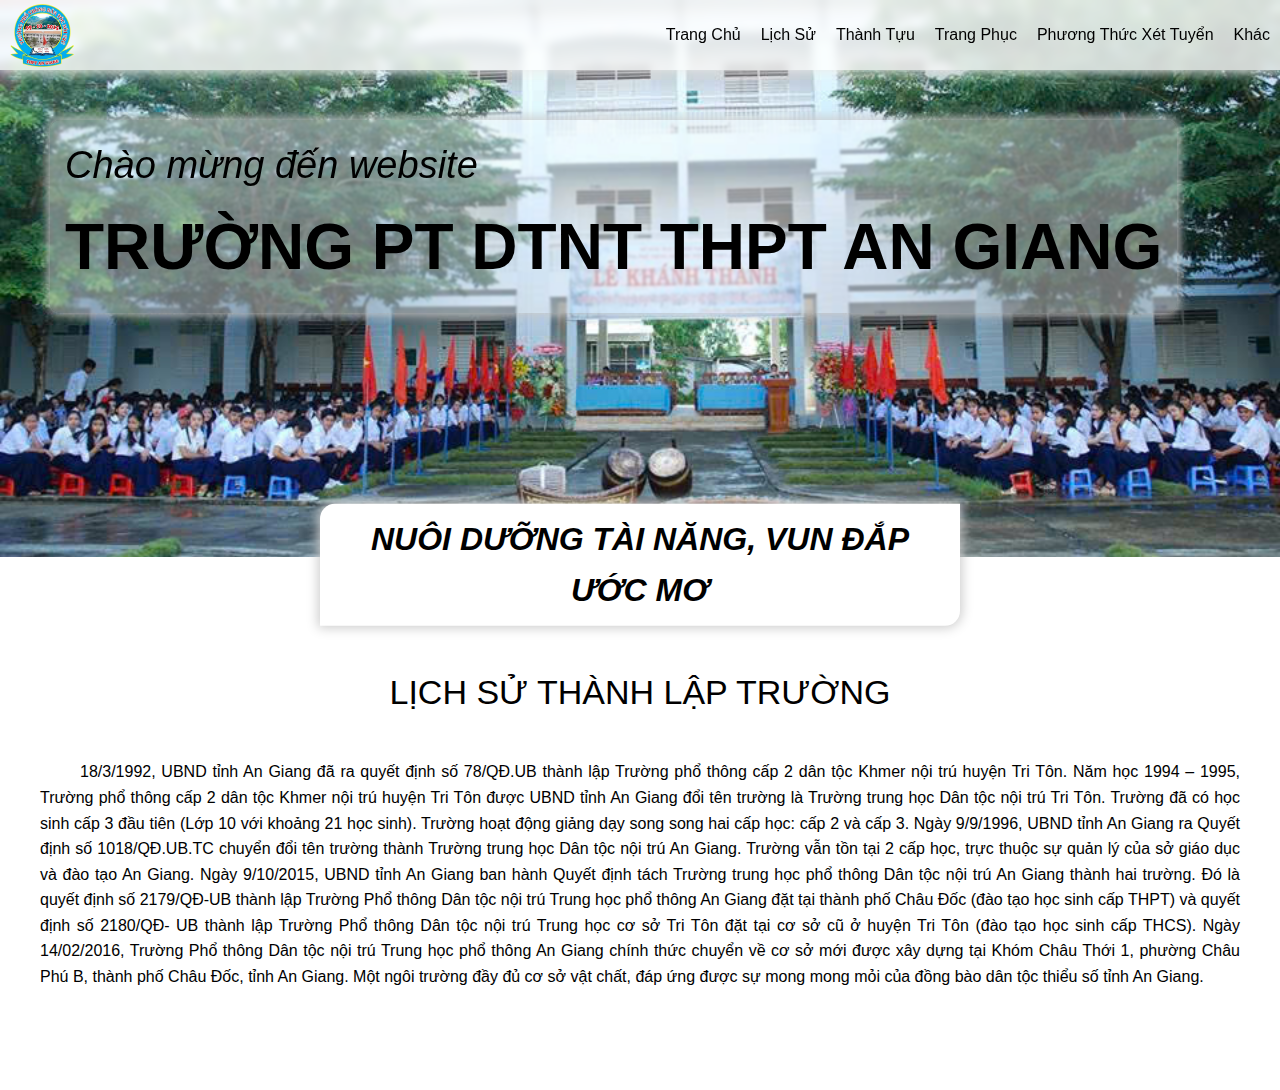
==== index.html @ 7456daef "Rename inde.html to index.html" ====
<!DOCTYPE html>
<html lang="en">
<head>
    <meta charset="UTF-8">
    <meta name="viewport" content="width=device-width, initial-scale=1.0">
    <title>TRƯỜNG PT DTNT THPT AN GIANG</title>
    <link rel="stylesheet" href="./style.css">
    <link rel="stylesheet" href="./base.css">
</head>
<body>
    <div class="container">
        <header class="header">
            <nav class="header__top">
                <a href="" class="link">
                    <img src="./assets/logo.png" alt="logo">
                </a>

                <ul class="list">
                    <li class="item"><a href="#" class="link">Trang chủ</a></li>
                    <li class="item"><a href="#content__history_id" class="link">lịch sử</a></li>
                    <li class="item"><a href="#" class="link">thành tựu</a></li>
                    <li class="item"><a href="#" class="link">trang phục</a></li>
                    <li class="item"><a href="#" class="link">phương thức xét tuyển</a></li>
                    <li class="item"><a href="#" class="link">khác</a></li>
                </ul>
            </nav>
            
            <div class="header__bottom">
                <img src="./assets/school1.jpg" alt="banner">

                <div class="title">
                    <p>Chào mừng đến website</p>
                    <h2>TRƯỜNG PT DTNT THPT AN GIANG</h2>
                </div>

                <div class="slogan">
                    <h2>nuôi dưỡng tài năng, vun đắp ước mơ</h2>
                </div>
            </div>
        </header>

        <div class="content">
            <div class="content__history" id="content__history_id">
                <h2 class="title">lịch sử thành lập trường</h2>
                <p class="decs">18/3/1992, UBND tỉnh An Giang đã ra quyết định số 78/QĐ.UB thành lập Trường phổ thông cấp 2 dân tộc Khmer nội trú huyện Tri Tôn.
                    Năm học 1994 – 1995, Trường phổ thông cấp 2 dân tộc Khmer nội trú huyện Tri Tôn được UBND tỉnh An Giang đổi tên trường là Trường trung học Dân tộc nội trú Tri Tôn. Trường đã có học sinh cấp 3 đầu tiên (Lớp 10 với khoảng 21 học sinh). Trường hoạt động giảng dạy song song hai cấp học: cấp 2 và cấp 3.
                    Ngày 9/9/1996, UBND tỉnh An Giang ra Quyết định số 1018/QĐ.UB.TC chuyển đổi tên trường thành Trường trung học Dân tộc nội trú An Giang. Trường vẫn tồn tại 2 cấp học, trực thuộc sự quản lý của sở giáo dục và đào tạo An Giang.
                    Ngày 9/10/2015, UBND tỉnh An Giang ban hành Quyết định tách Trường trung học phổ thông Dân tộc nội trú An Giang thành hai trường. Đó là quyết định số 2179/QĐ-UB thành lập Trường Phổ thông Dân tộc nội trú Trung học phổ thông An Giang đặt tại thành phố Châu Đốc (đào tạo học sinh cấp THPT) và quyết định số 2180/QĐ- UB thành lập Trường Phổ thông Dân tộc nội trú Trung học cơ sở Tri Tôn đặt tại cơ sở cũ ở huyện Tri Tôn (đào tạo học sinh cấp THCS).
                    Ngày 14/02/2016, Trường Phổ thông Dân tộc nội trú Trung học phổ thông An Giang chính thức chuyển về cơ sở mới được xây dựng tại Khóm Châu Thới 1, phường Châu Phú B, thành phố Châu Đốc, tỉnh An Giang. Một ngôi trường đầy đủ cơ sở vật chất, đáp ứng được sự mong mong mỏi của đồng bào dân tộc thiểu số tỉnh An Giang.</p>
            </div>


        </div>
    </div>
</body>
</html>
---- style.css ----
* {
    padding: 0;
    margin: 0;
    box-sizing: border-box;
    font-family: Arial, Helvetica, sans-serif;
    font-size: 16px;
    list-style: none;
    color: inherit;
    text-decoration: none;
    line-height: 1.6em;
}

.header {
    width: 100%;
    position: relative;
}

.header .header__top {
    width: inherit;
    height: 70px;
    display: flex;
    align-items: center;
    justify-content: space-between;
    position: fixed;
    background-color: rgba(255, 255, 255, 0.8); /* Nền trắng với độ mờ */
    backdrop-filter: blur(4px); /* Hiệu ứng làm mờ nền phía sau */
    box-shadow: 0px 0px 12px 2px #ededed;
    z-index: 10;
}

.header .header__top .link{
    margin-left: 10px;
    height: 100%;
    transition: all .3s ease-in-out;
    display: flex;
    align-items: center;
    justify-content: space-between;
}

.header .header__top .link img {
    height: 90%;
    transition: all .3s ease-in-out;
}

.header .header__top .list {
    display: flex;
    align-items: center;
    box-sizing: border-box;
    height: 100%;
}

.header .header__top .list .item {
    padding: 0px 10px;
    height: 100%;
    text-align: center;
    text-transform: capitalize;
    transition: all .3s ease-in;
}

.header .header__top .list .item .link {
    margin: 0;
}

.header__top .link img:hover {
    cursor: pointer;
}

.header .header__top .list .item:hover {
    cursor: pointer;
    background-color: #cccccc;
}

.header .header__bottom {
    width: 100%;
    box-sizing: border-box;
    position: relative;
}

.header .header__bottom img {
    width: 100%;
    box-sizing: border-box;
    user-select: none;
    -webkit-user-select: none;
    -webkit-user-drag: none;
    pointer-events: none;
    object-fit: cover;
    object-position: center; 
}

.header .header__bottom .title {
    position: absolute;
    top: 120px;
    left: 50px;
    user-select: none;
    background-color: rgba(255, 255, 255, 0.4); 
    backdrop-filter: blur(1px); 
    padding: 15px;
    border-radius: 10px;
    box-shadow: 0px 0px 12px 2px #cccccc;
} 

.header .header__bottom .title p {
    font-size: 38px;
    font-style: italic;
}

.header .header__bottom .title h2 {
    font-size: 64px;
    text-transform: uppercase;
}

.header .header__bottom .slogan {
    position: absolute;
    text-transform: uppercase;
    padding: 10px 20px;
    transform: translateX(50%) translateY(-50%);
    right: 50%;
    border-radius: 15px 0px 15px 0;
    background-color: #ffffff;
    box-shadow: 0px 0px 12px 2px #cccccc;
    user-select: none;
    box-sizing: border-box;
}

.header .header__bottom .slogan h2 {
    font-size: 32px;
    text-align: center;
    font-style: italic;
}

.content {
    width: 100%;
    position: relative;
}

.content__history {
    width: 1200px;
    margin: 0 auto;
    padding: 100px 0;
    text-align: center;
}

.content__history .title {
    font-size: 34px;
    text-transform: uppercase;
    font-weight: 400;
}

.content__history .decs {
    margin-top: 40px;
    text-indent: 40px;
    text-align: justify;
}
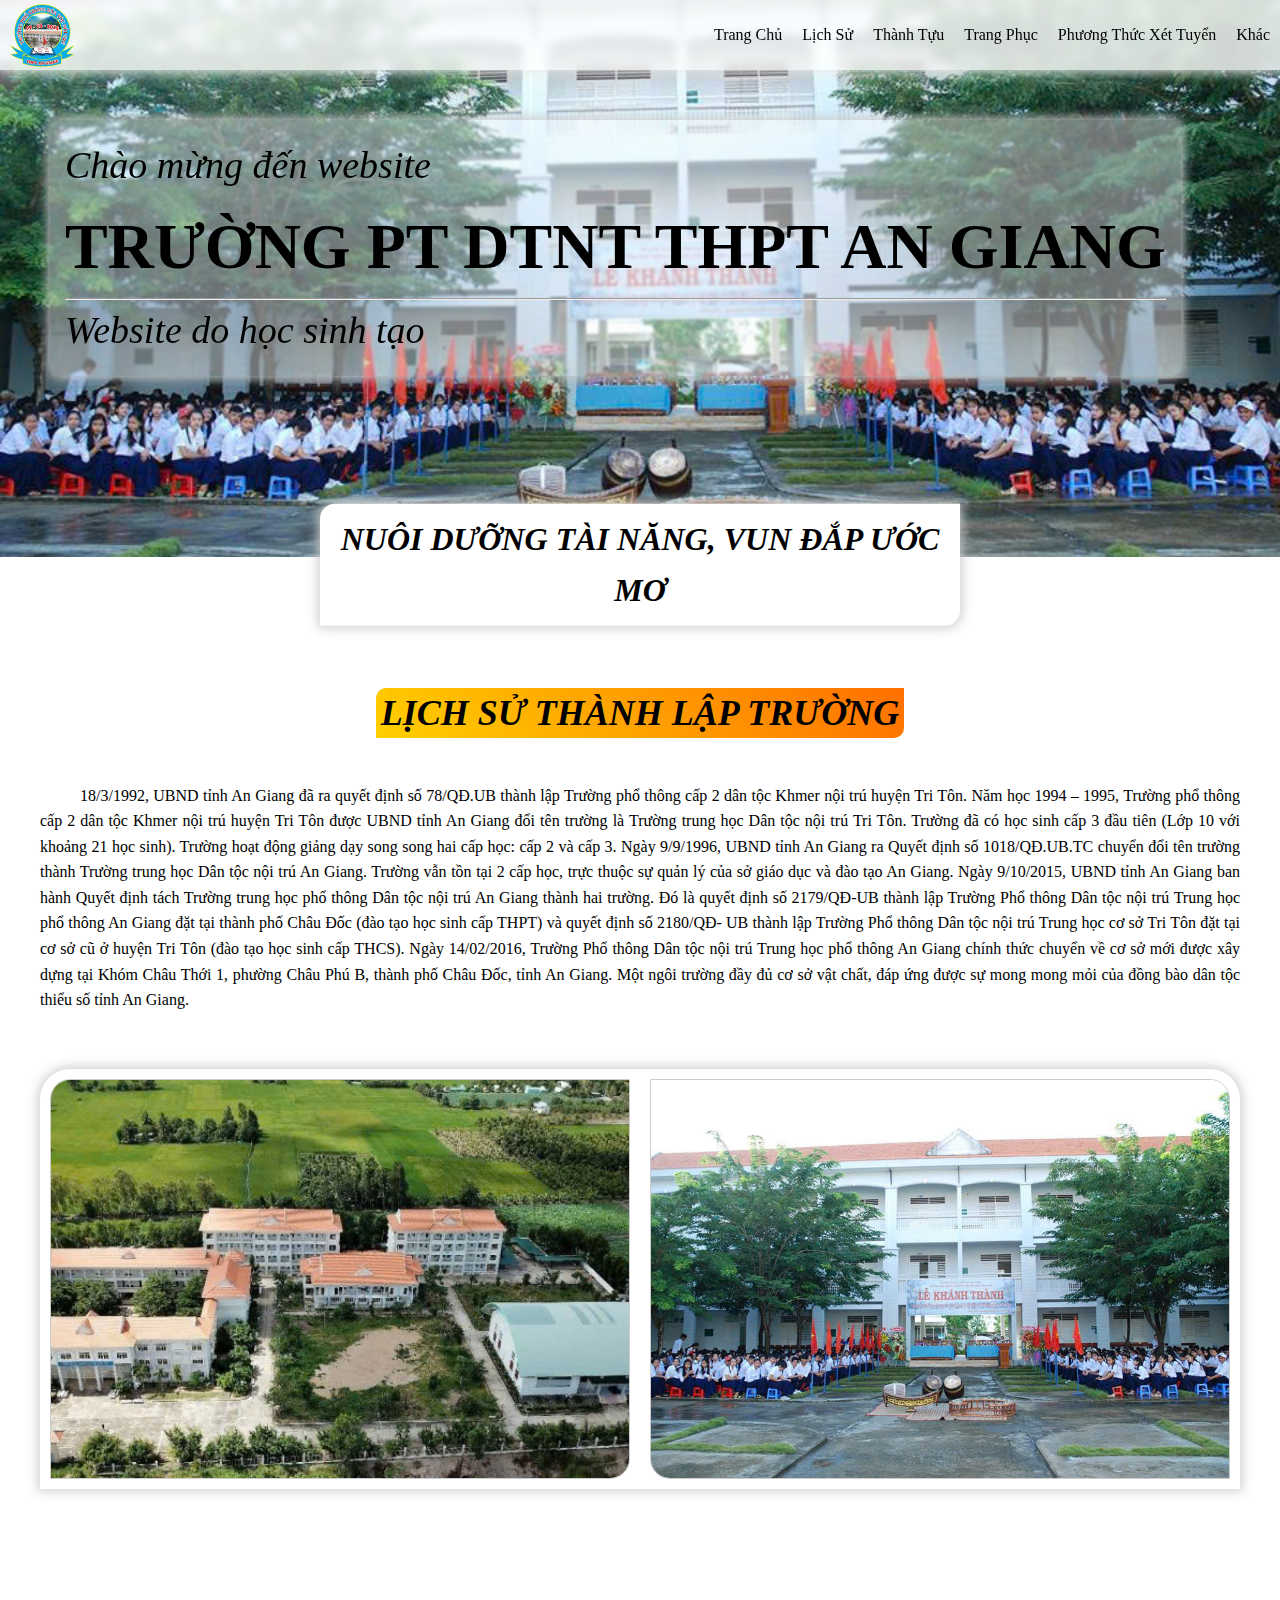
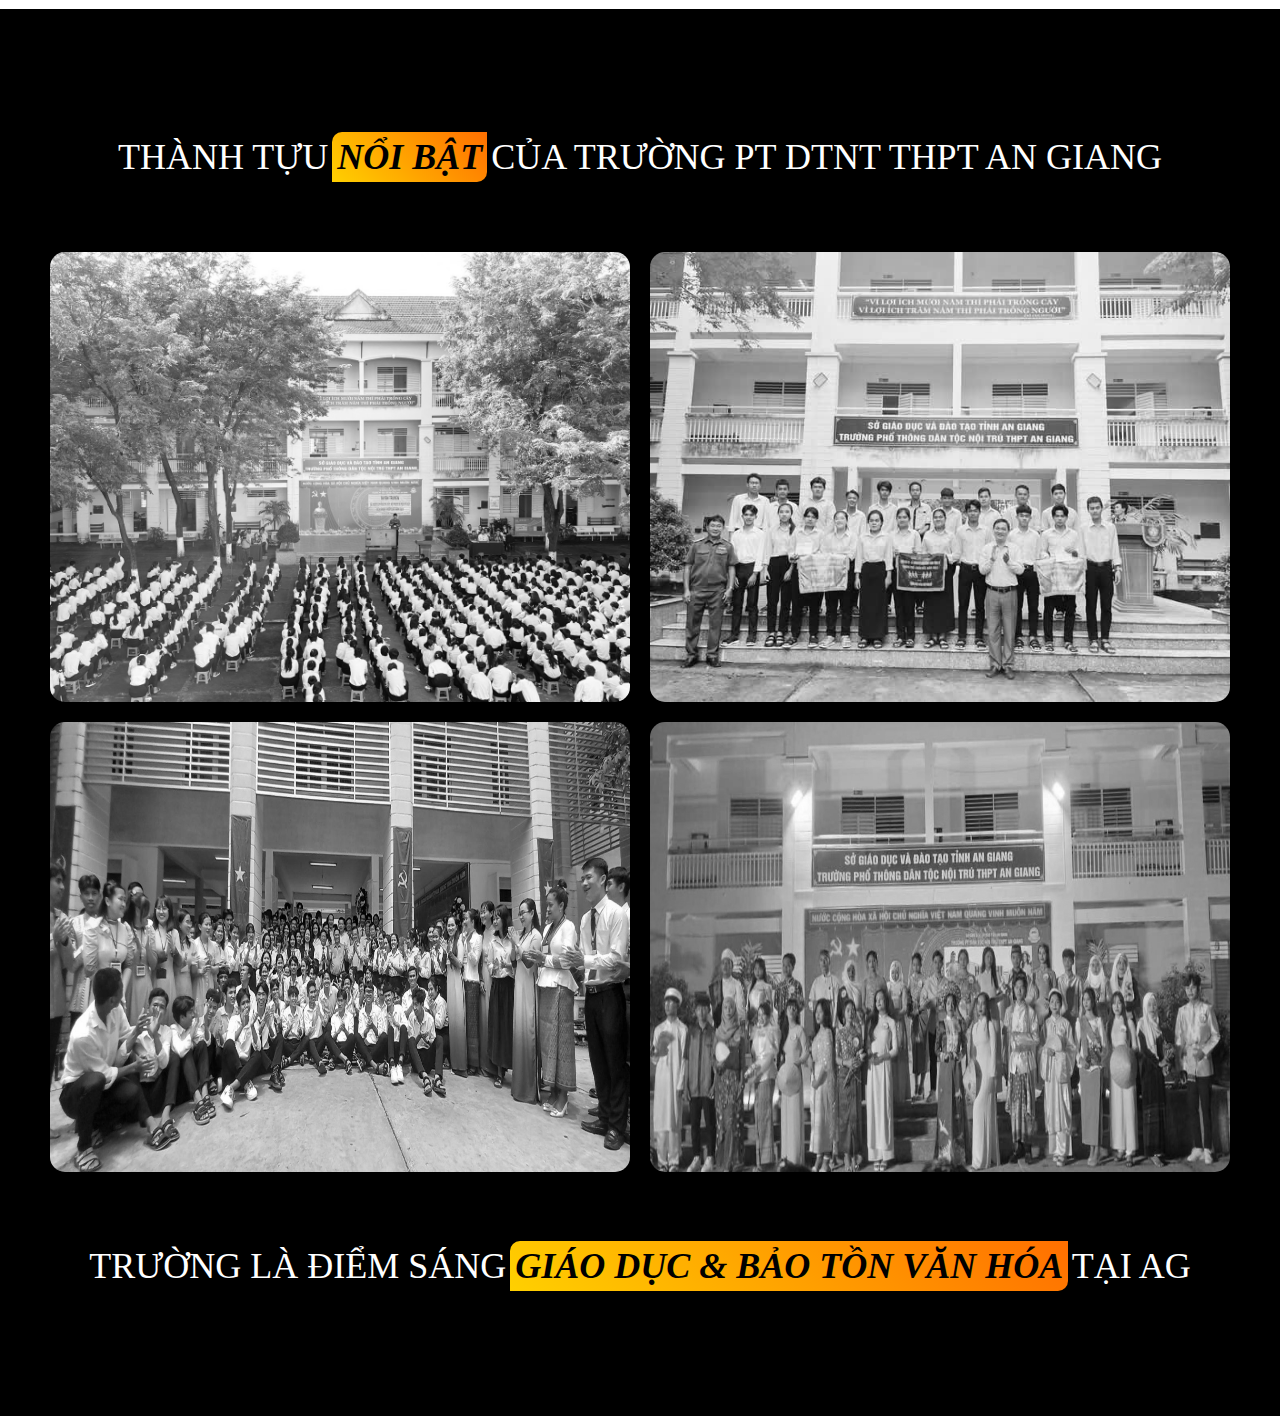
==== commit 695146ec: "update html & css & image" ====
--- a/index.html
+++ b/index.html
@@ -4,6 +4,9 @@
     <meta charset="UTF-8">
     <meta name="viewport" content="width=device-width, initial-scale=1.0">
     <title>TRƯỜNG PT DTNT THPT AN GIANG</title>
+    <link rel="preconnect" href="https://fonts.googleapis.com">
+    <link rel="preconnect" href="https://fonts.gstatic.com" crossorigin>
+    <link href="https://fonts.googleapis.com/css2?family=Roboto+Slab:wght@100..900&display=swap" rel="stylesheet">
     <link rel="stylesheet" href="./style.css">
     <link rel="stylesheet" href="./base.css">
 </head>
@@ -16,9 +19,9 @@
                 </a>
 
                 <ul class="list">
-                    <li class="item"><a href="#" class="link">Trang chủ</a></li>
+                    <li class="item"><a href="" class="link">Trang chủ</a></li>
                     <li class="item"><a href="#content__history_id" class="link">lịch sử</a></li>
-                    <li class="item"><a href="#" class="link">thành tựu</a></li>
+                    <li class="item"><a href="#content__achievements_id" class="link">thành tựu</a></li>
                     <li class="item"><a href="#" class="link">trang phục</a></li>
                     <li class="item"><a href="#" class="link">phương thức xét tuyển</a></li>
                     <li class="item"><a href="#" class="link">khác</a></li>
@@ -31,6 +34,8 @@
                 <div class="title">
                     <p>Chào mừng đến website</p>
                     <h2>TRƯỜNG PT DTNT THPT AN GIANG</h2>
+                    <hr>
+                    <p>Website do học sinh tạo</p>
                 </div>
 
                 <div class="slogan">
@@ -41,15 +46,70 @@
 
         <div class="content">
             <div class="content__history" id="content__history_id">
-                <h2 class="title">lịch sử thành lập trường</h2>
+                <h2 class="title"><span class="highLight">lịch sử thành lập trường</span></h2>
                 <p class="decs">18/3/1992, UBND tỉnh An Giang đã ra quyết định số 78/QĐ.UB thành lập Trường phổ thông cấp 2 dân tộc Khmer nội trú huyện Tri Tôn.
                     Năm học 1994 – 1995, Trường phổ thông cấp 2 dân tộc Khmer nội trú huyện Tri Tôn được UBND tỉnh An Giang đổi tên trường là Trường trung học Dân tộc nội trú Tri Tôn. Trường đã có học sinh cấp 3 đầu tiên (Lớp 10 với khoảng 21 học sinh). Trường hoạt động giảng dạy song song hai cấp học: cấp 2 và cấp 3.
                     Ngày 9/9/1996, UBND tỉnh An Giang ra Quyết định số 1018/QĐ.UB.TC chuyển đổi tên trường thành Trường trung học Dân tộc nội trú An Giang. Trường vẫn tồn tại 2 cấp học, trực thuộc sự quản lý của sở giáo dục và đào tạo An Giang.
                     Ngày 9/10/2015, UBND tỉnh An Giang ban hành Quyết định tách Trường trung học phổ thông Dân tộc nội trú An Giang thành hai trường. Đó là quyết định số 2179/QĐ-UB thành lập Trường Phổ thông Dân tộc nội trú Trung học phổ thông An Giang đặt tại thành phố Châu Đốc (đào tạo học sinh cấp THPT) và quyết định số 2180/QĐ- UB thành lập Trường Phổ thông Dân tộc nội trú Trung học cơ sở Tri Tôn đặt tại cơ sở cũ ở huyện Tri Tôn (đào tạo học sinh cấp THCS).
                     Ngày 14/02/2016, Trường Phổ thông Dân tộc nội trú Trung học phổ thông An Giang chính thức chuyển về cơ sở mới được xây dựng tại Khóm Châu Thới 1, phường Châu Phú B, thành phố Châu Đốc, tỉnh An Giang. Một ngôi trường đầy đủ cơ sở vật chất, đáp ứng được sự mong mong mỏi của đồng bào dân tộc thiểu số tỉnh An Giang.</p>
+                
+                <div class="list-item">
+                    <div class="item">
+                        <img src="./assets/school2.jpg" alt="">
+                    </div>
+
+                    <div class="item">
+                        <img src="./assets/school.jpg" alt="">
+                    </div>
+                </div>
             </div>
 
+            <div class="achievements" id="content__achievements_id">
+                <h2 class="title">Thành tựu <span class="highLight">nổi bật</span> của Trường PT DTNT THPT An Giang</h2>
 
+                <div class="list-image">
+                    <div class="item">
+                        <img src="./assets/san_truong.jpg" alt="">
+
+                        <div class="sub">
+                            <h1>Thành tích học tập</h1>
+                            <p>Tỷ lệ tốt nghiệp THPT đạt trên 97% nhiều năm liền.</p>
+                            <p>Học sinh đạt nhiều giải cao trong các kỳ thi học sinh giỏi cấp tỉnh.</p>
+                        </div>
+                    </div>
+
+                    <div class="item">
+                        <img src="./assets/hdnk.jpg" alt="">
+
+                        <div class="sub">
+                            <h1>Hoạt động ngoại khóa</h1>
+                            <p>Đạt thành tích xuất sắc trong các hội thi văn nghệ, thể thao cấp tỉnh.</p>
+                            <p>Tích cực bảo tồn và phát huy văn hóa dân tộc.</p>
+                        </div>
+                    </div>
+
+                    <div class="item">
+                        <img src="./assets/Anhminhhoa.jpg" alt="">
+
+                        <div class="sub">
+                            <h1>Chất lượng giáo dục</h1>
+                            <p>100% giáo viên đạt chuẩn và trên chuẩn.</p>
+                            <p>Môi trường học tập xanh, sạch, đẹp với cơ sở vật chất hiện đại.</p>
+                        </div>
+                    </div>
+
+                    <div class="item">
+                        <img src="./assets/giao-duc.jpg" alt="">
+
+                        <div class="sub">
+                            <h1>Đóng góp xã hội</h1>
+                            <p>Đào tạo nguồn nhân lực chất lượng cao cho vùng dân tộc thiểu số.</p>
+                        </div>
+                    </div>
+                </div>
+
+                <h2 class="title">Trường là điểm sáng <span class="highLight">giáo dục & bảo tồn văn hóa</span> tại AG</h2>
+            </div>
         </div>
     </div>
 </body>
--- a/style.css
+++ b/style.css
@@ -2,8 +2,7 @@
     padding: 0;
     margin: 0;
     box-sizing: border-box;
-    font-family: Arial, Helvetica, sans-serif;
-    font-size: 16px;
+    font-size: 1em;
     list-style: none;
     color: inherit;
     text-decoration: none;
@@ -136,13 +135,15 @@
 .content__history {
     width: 1200px;
     margin: 0 auto;
-    padding: 100px 0;
-    text-align: center;
-}
-
-.content__history .title {
-    font-size: 34px;
+    padding: 120px 0;
+    text-align: center;
+}
+
+.content__history .title,
+.achievements .title {
+    font-size: 36px;
     text-transform: uppercase;
+    text-align: center;
     font-weight: 400;
 }
 
@@ -150,4 +151,108 @@
     margin-top: 40px;
     text-indent: 40px;
     text-align: justify;
-}+}
+
+.list-item {
+    width: 100%;
+    margin-top: 3.5em;
+    display: flex;
+    justify-content: space-around;
+    box-shadow: 0px 0px 12px 2px #cccccc;
+    border-radius: 30px 30px 0px 0px;
+}
+
+.list-item .item {
+    width: 50%;
+    height: 400px;
+    padding: -10px;
+    margin: 10px;
+    overflow: hidden;
+    border: 1px solid #cccccc;
+}
+
+.list-item .item:first-child {
+    border-radius: 20px 0px 20px 0px;
+}
+
+.list-item .item:last-child {
+    border-radius: 0px 20px 0px 20px;
+}
+
+.list-item .item img {
+    width: 100%;
+    height: 100%;
+    object-fit: cover;
+}
+
+.achievements {
+    width: 100%;
+    color: white;
+    background-color: #000000;
+    padding: 120px 0;
+}
+
+.achievements .list-image {
+    width: 1200px;
+    margin: 0 auto;
+    margin-top: 3.5em;
+    margin-bottom: 3.5em;
+    display: flex;
+    justify-content: space-around;
+    color: #ffffff;
+    flex-wrap: wrap;
+}
+
+.highLight {
+    background: linear-gradient(45deg, #ffd000, #ff6f00); /* Gradient từ vàng sang cam theo góc 45 độ */
+    padding: 5px;
+    color: #000000;
+    border-radius: 10px 0 10px 0;
+    margin: 0 -5px;
+    font-weight: 800;
+    font-style: italic;
+}
+
+.achievements .list-image .item {
+    position: relative;
+    width: 580px;
+    height: 450px;
+    margin: 10px 10px;
+    border-radius: 15px;
+    overflow: hidden;
+    transition: all .3s ease-in-out;
+    filter: grayscale(1);
+}
+
+.achievements .list-image .item img {
+    width: 100%;
+    height: 100%;
+}
+
+.achievements .list-image .item:hover {
+    cursor: pointer;
+    transform: scale(.991);
+    filter: grayscale(0);
+}
+
+.achievements .list-image .sub {
+    transition: all .3s ease-in-out;
+}
+
+.achievements .list-image .item:hover .sub h1 {
+    font-size: 20px;
+}
+
+.achievements .list-image .item:hover .sub {
+    text-align: center;
+    transition: all .3s ease-in-out;
+    position: absolute;
+    display: block;
+    top: 100px;
+    right: 50%;
+    transform: translateX(50%);
+    background-color: rgba(0, 0, 0, 0.4); 
+    backdrop-filter: blur(1px);
+    padding: 5px;
+    border-radius: 10px;
+}
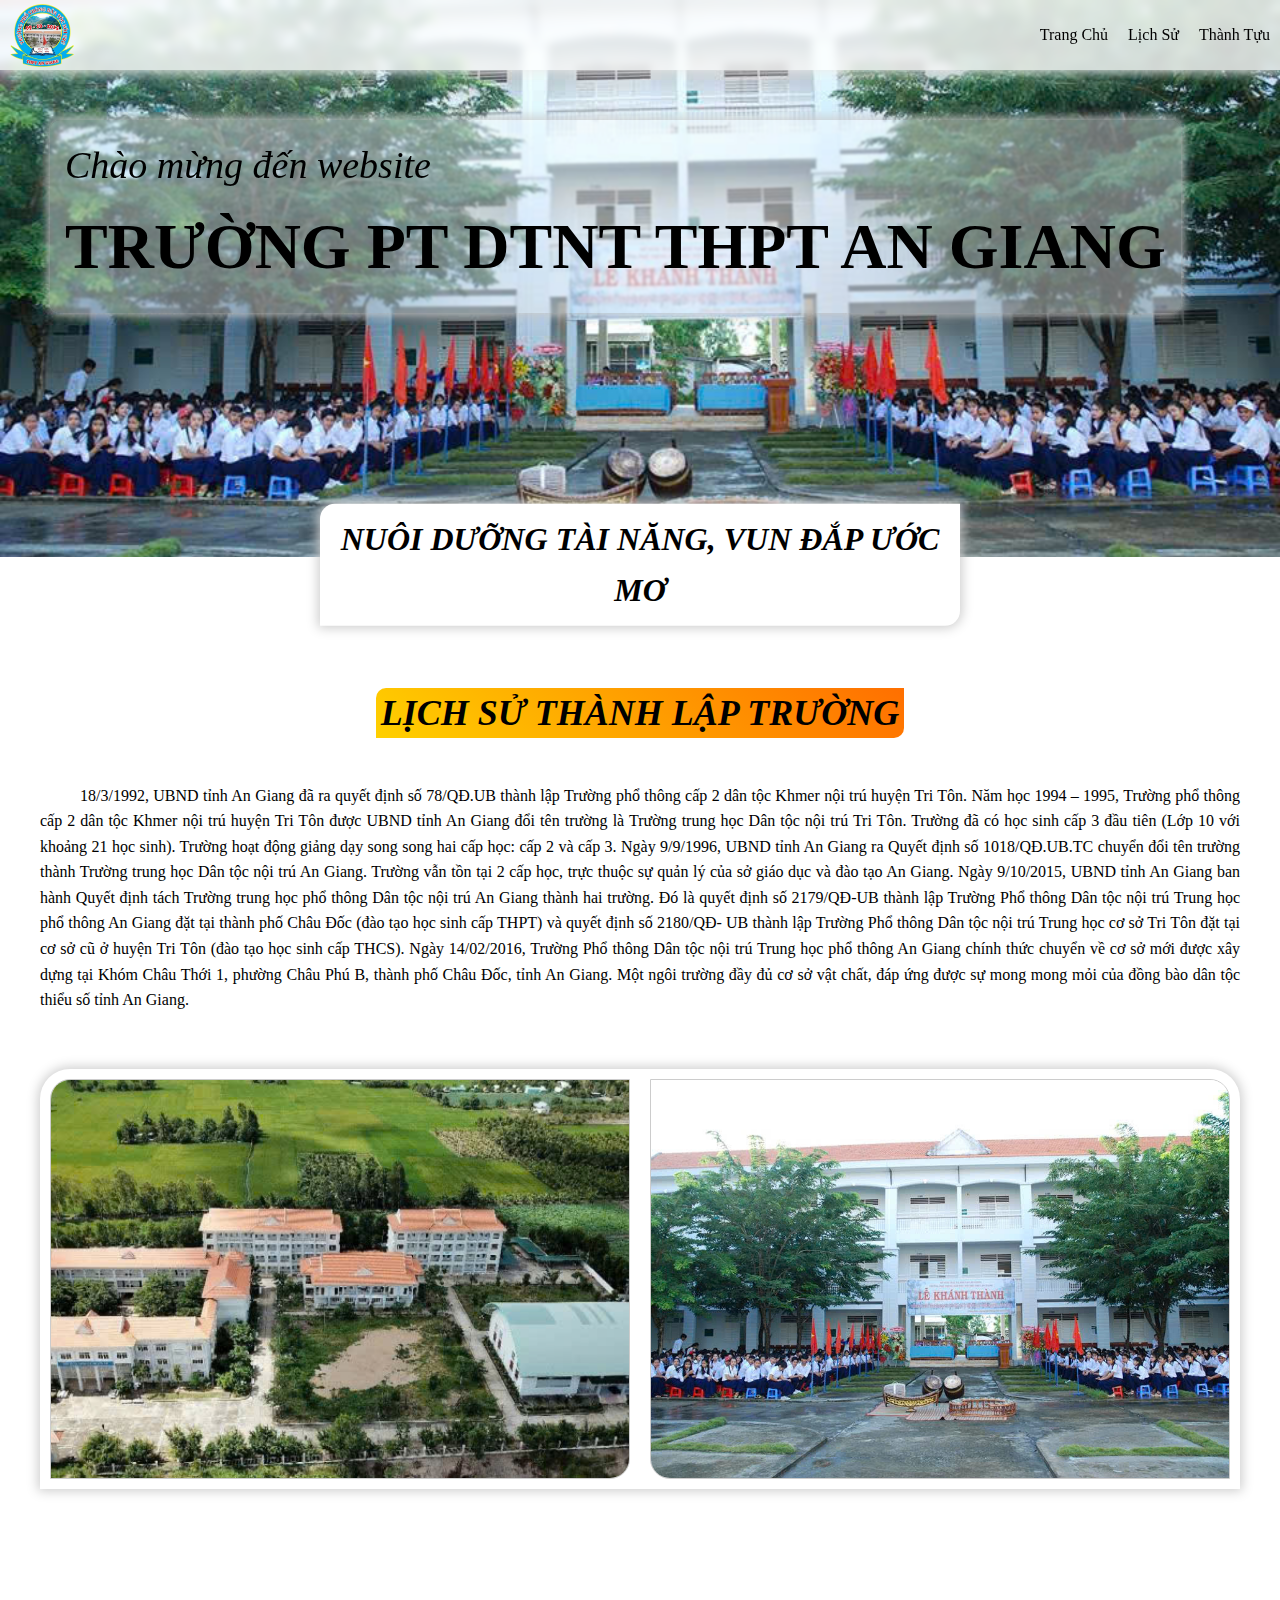
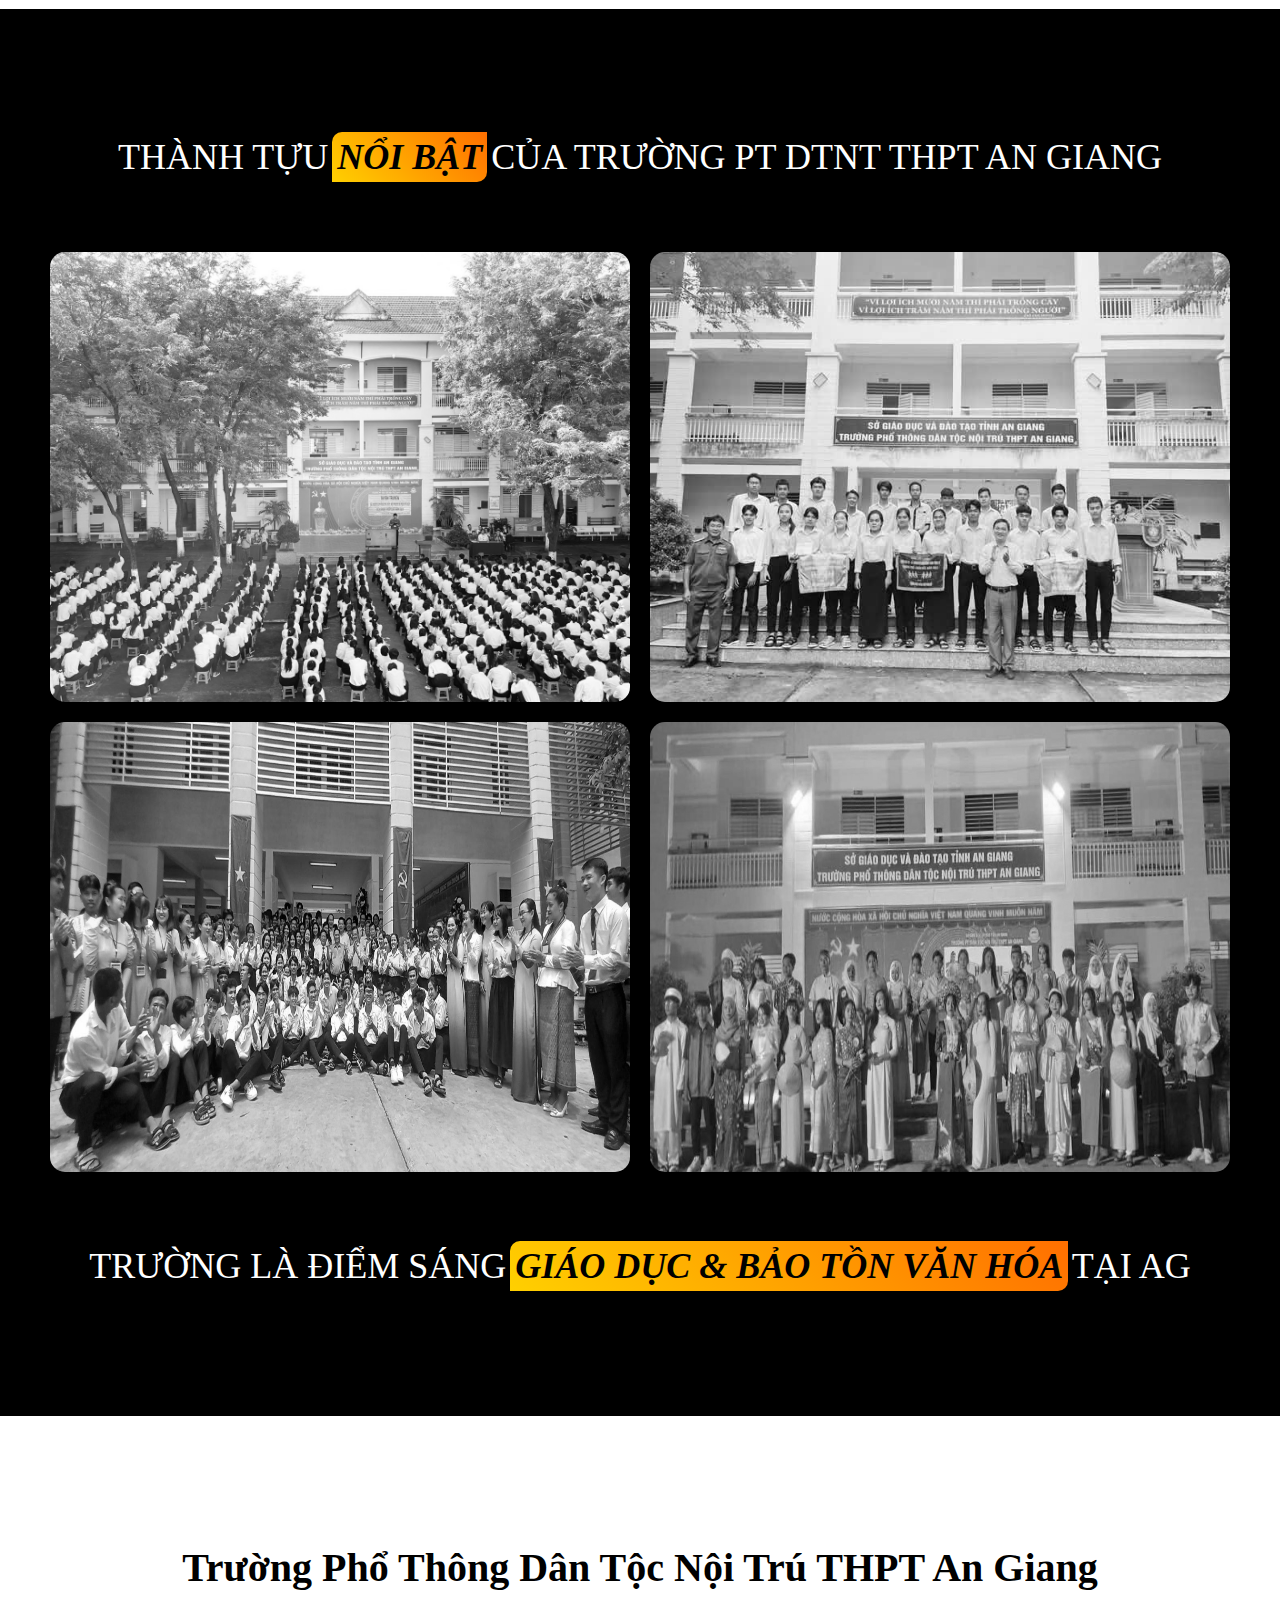
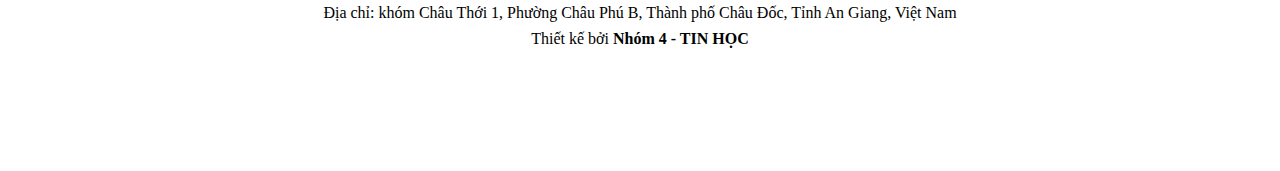
==== commit 302fa8b9: "change data" ====
--- a/index.html
+++ b/index.html
@@ -8,7 +8,7 @@
     <link rel="preconnect" href="https://fonts.gstatic.com" crossorigin>
     <link href="https://fonts.googleapis.com/css2?family=Roboto+Slab:wght@100..900&display=swap" rel="stylesheet">
     <link rel="stylesheet" href="./style.css">
-    <link rel="stylesheet" href="./base.css">
+    <link rel="stylesheet" href="./media.css">
 </head>
 <body>
     <div class="container">
@@ -22,9 +22,6 @@
                     <li class="item"><a href="" class="link">Trang chủ</a></li>
                     <li class="item"><a href="#content__history_id" class="link">lịch sử</a></li>
                     <li class="item"><a href="#content__achievements_id" class="link">thành tựu</a></li>
-                    <li class="item"><a href="#" class="link">trang phục</a></li>
-                    <li class="item"><a href="#" class="link">phương thức xét tuyển</a></li>
-                    <li class="item"><a href="#" class="link">khác</a></li>
                 </ul>
             </nav>
             
@@ -34,8 +31,8 @@
                 <div class="title">
                     <p>Chào mừng đến website</p>
                     <h2>TRƯỜNG PT DTNT THPT AN GIANG</h2>
-                    <hr>
-                    <p>Website do học sinh tạo</p>
+                    <!-- <hr> -->
+                    <!-- <p>Website do học sinh tạo</p> -->
                 </div>
 
                 <div class="slogan">
@@ -111,6 +108,12 @@
                 <h2 class="title">Trường là điểm sáng <span class="highLight">giáo dục & bảo tồn văn hóa</span> tại AG</h2>
             </div>
         </div>
+
+        <footer class="footer">
+            <h1>Trường Phổ thông dân tộc nội trú THPT An Giang</h1>
+            <p>Địa chỉ: khóm Châu Thới 1, Phường Châu Phú B, Thành phố Châu Đốc, Tỉnh An Giang, Việt Nam</p>
+            <p>Thiết kế bởi <b>Nhóm 4 - TIN HỌC</b></p>
+        </footer>
     </div>
 </body>
 </html>
--- a/style.css
+++ b/style.css
@@ -1,17 +1,11 @@
-* {
-    padding: 0;
-    margin: 0;
-    box-sizing: border-box;
-    font-size: 1em;
-    list-style: none;
-    color: inherit;
-    text-decoration: none;
-    line-height: 1.6em;
+.container {
+    position: relative;
+    width: 100%;
+    height: auto;
 }
 
 .header {
     width: 100%;
-    position: relative;
 }
 
 .header .header__top {
@@ -256,3 +250,13 @@
     padding: 5px;
     border-radius: 10px;
 }
+
+.footer {
+    padding: 120px 0;
+    text-align: center;
+}
+
+.footer h1 {
+    font-size: 2.5em;
+    text-transform: capitalize;
+}--- a/media.css
+++ b/media.css
@@ -0,0 +1,180 @@
+* {
+    padding: 0;
+    margin: 0;
+    box-sizing: border-box;
+    font-size: 1em;
+    list-style: none;
+    color: inherit;
+    text-decoration: none;
+    line-height: 1.6em;
+    position: relative;
+}
+
+@media screen and (max-width: 1024px) and (min-width: 768px) {
+    * {
+        font-size: 1.02em;
+    }
+
+    .header {
+        width: 100%;
+    }
+
+    .header .header__top {
+        height: 60px;
+    }
+
+    .header .header__bottom {
+        width: 100%;
+        height: auto;
+    }
+
+    .header .header__bottom .title p {
+        font-size: 19px;
+    }
+
+    .header .header__bottom .title h2 {
+        font-size: 32px;
+    }
+
+    .header .header__bottom .slogan {
+        transform: translateX(-4.5%) translateY(-35px);
+        right: 0;
+    }
+
+    .content {
+        width: 100%;
+        margin: 0 auto;
+    }
+    
+    .content__history {
+        width: 100%;
+    }
+
+    .content__history .decs {
+        padding: 0 10px;
+    }
+    
+    .achievements .list-image {
+        width: 100%;
+        margin: 0 auto;
+        margin-top: 3.5em;
+        margin-bottom: 3.5em;
+        display: flex;
+        justify-content: space-around;
+        color: #ffffff;
+        flex-wrap: wrap;
+    }
+
+    .achievements .title {
+        padding: 0 10px;
+    }
+
+    .achievements .list-image .item {
+        position: relative;
+        width: 580px;
+        height: 450px;
+        border-radius: 15px;
+        overflow: hidden;
+        transition: all .3s ease-in-out;
+        filter: grayscale(1);
+    }
+}
+
+@media screen and (max-width: 768px) {
+    .header {
+        width: 100%;
+    }
+
+    .header .header__top {
+        height: 60px;
+    }
+
+    .header .header__bottom {
+        width: 100%;
+        height: auto;
+    }
+
+    .header .header__bottom .title {
+        top: 70px;
+        left: 20px;
+        padding: 10px;
+    }
+
+    .header .header__bottom .title p {
+        font-size: 14px;
+    }
+
+    .header .header__bottom .title h2 {
+        font-size: 16px;
+    }
+
+    .header .header__bottom .slogan {
+        transform: translateX(-20%) translateY(-35px);
+        right: 0;
+    }
+
+    .header .header__bottom .slogan h2 {
+        font-size: 12px;
+    }
+
+    .content {
+        width: 100%;
+        margin: 0 auto;
+    }
+    
+    .content__history {
+        width: 100%;
+        padding: 60px 0;
+    }
+
+    .content__history .decs {
+        padding: 0 10px;
+    }
+
+    .content__history  .list-item {
+        width: 100%;
+        margin-top: 3em;
+        display: block;
+        border-radius: 0;
+        padding: 10px 0;
+    }
+    
+    .list-item .item {
+        width: 400px;
+        height: 400px;
+        padding: -10px;
+        margin: 10px;
+        overflow: hidden;
+        margin: 0 auto;
+        border-radius: 10px;
+    }
+
+    .list-item .item img {
+        width: 100%;
+    }
+    
+    .achievements .list-image {
+        width: 100%;
+        margin: 0 auto;
+        margin-top: 3.5em;
+        margin-bottom: 3.5em;
+        display: flex;
+        justify-content: space-around;
+        color: #ffffff;
+        flex-wrap: wrap;
+    }
+
+    .achievements .title {
+        padding: 0 10px;
+    }
+
+    .achievements .list-image .item {
+        position: relative;
+        width: 580px;
+        height: 450px;
+        border-radius: 15px;
+        overflow: hidden;
+        transition: all .3s ease-in-out;
+        filter: grayscale(1);
+    }
+}